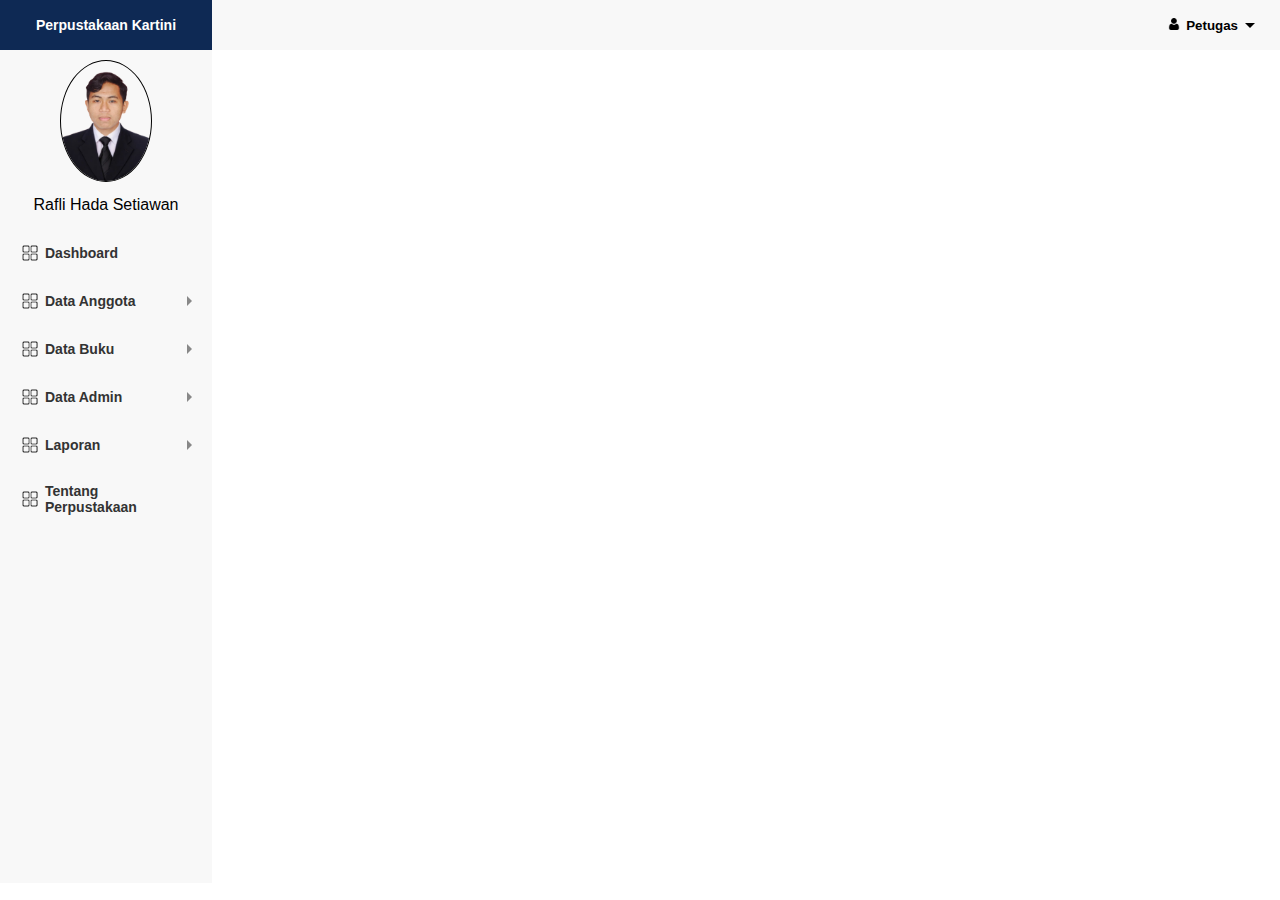
==== admin/index.html @ 60ef7324 "add more features" ====
<!DOCTYPE html>
<html lang="en">
  <head>
    <meta charset="UTF-8" />
    <meta name="viewport" content="width=device-width, initial-scale=1.0" />
    <title>Perpustakaan Kartini - Admin</title>
    <link rel="stylesheet" href="../css/style.css" />
  </head>
  <body>
    <!-- START NAVBAR -->
    <div class="navbar">
      <div class="wrapper">
        <div class="logo"><a href="/">Perpustakaan Kartini</a></div>
        
        <div class="toggle-icon" onclick="toggleSidebar()"></div>
        <div class="icon">
          <div class="dropdown">
            <button class="mainmenubtn" onclick="toggleDropdown()">
              <img
                src="/assets/icon/user.png"
                style="width: 12px; height: 12px; display: flex"
                alt="Petugas Icon"
                class="icon-petugas" />
              Petugas
            </button>
            <div class="dropdown-child" id="submenu">
              <h4>Profil</h4>
              <a href="/"
                ><img
                  src="/assets/icon/user.png"
                  style="width: 12px; height: 12px" />Profile</a
              >
              <a href="/"
                ><img
                  src="/assets/icon/power-off.png"
                  style="width: 12px; height: 12px" />Logout</a
              >
            </div>
          </div>
        </div>
      </div>
    </div>
    <!-- END NAVBAR -->

    <div class="main-admin">
      <div class="sidebar">
        <div class="menu-admin-person">
          <img
            src="/assets/pictures/profile/FOTO_FORMAL-noBG.png"
            style="
              width: 90px;
              height: 120px;
              border: 1px solid black;
              border-radius: 50%;
            "
            alt="Petugas Icon" />
          <p style="padding-top: 10px">Rafli Hada Setiawan</p>
        </div>
        <ul class="menu-admin">
          <li class="menu-dropdown">
            <a
              href="index.html"
              class="menu-admin-active dropdown-toggle no-caret">
              <img src="/assets/icon/dashboard.png" alt="Dashboard Icon" />
              Dashboard
            </a>
          </li>
          <li class="menu-dropdown">
            <a href="#" class="menu-admin-active dropdown-toggle">
              <img src="/assets/icon/dashboard.png" alt="Dashboard Icon" />
              Data Anggota
              <span class="caret"></span>
              <ul class="submenu">
                <li><a href="data-anggota.html">Data Anggota</a></li>
                <li><a href="input-anggota.html">Tambah Anggota</a></li>
              </ul>
            </a>
          </li>
          <li class="menu-dropdown">
            <a href="#" class="menu-admin-active dropdown-toggle">
              <img src="/assets/icon/dashboard.png" alt="Dashboard Icon" />
              Data Buku
              <span class="caret"></span>
              <ul class="submenu">
                <li><a href="data-buku.html">Data Buku</a></li>
                <li><a href="input-buku.html">Tambah Buku</a></li>
              </ul>
            </a>
          </li>
          <li class="menu-dropdown">
            <a href="#" class="menu-admin-active dropdown-toggle">
              <img src="/assets/icon/dashboard.png" alt="Dashboard Icon" />
              Data Admin
              <span class="caret"></span>
              <ul class="submenu">
                <li><a href="data-admin.html">Data Admin</a></li>
                <li><a href="input-admin.html">Tambah Admin</a></li>
              </ul>
            </a>
          </li>
          <li class="menu-dropdown">
            <a href="#" class="menu-admin-active dropdown-toggle">
              <img src="/assets/icon/dashboard.png" alt="Dashboard Icon" />
              Laporan
              <span class="caret"></span>
              <ul class="submenu">
                <li><a href="laporan-admin.html">Laporan Anggota</a></li>
                <li><a href="laporan-buku.html">Laporan Buku</a></li>
              </ul>
            </a>
          </li>
          <li class="menu-dropdown">
            <a href="about" class="menu-admin-active dropdown-toggle no-caret">
              <img src="/assets/icon/dashboard.png" alt="Dashboard Icon" />
              Tentang Perpustakaan
            </a>
          </li>
        </ul>
      </div>
    </div>

    <script>
      function toggleDropdown() {
        var submenu = document.getElementById("submenu");
        if (submenu.style.display === "block") {
          submenu.style.display = "none";
        } else {
          submenu.style.display = "block";
        }
      }

      function toggleSidebar() {
        var sidebar = document.querySelector(".sidebar");
        sidebar.style.display =
          sidebar.style.display === "none" ? "block" : "none";
      }
    </script>
  </body>
</html>
---- css/style.css ----
* {
  text-decoration: none;
  margin: 0;
  padding: 0;
}

html {
  font-family: Arial, Helvetica, sans-serif;
}

/* START INDEX.HTML - HALAMAN AWAL  */

/* START NAVBAR */
.navbar {
  background-color: #f8f8f8;
  /* padding: 10px; */
}

.icon {
  display: flex;
  justify-content: space-between;
  align-items: center;
  margin: 0 15px 0 15px;
  gap: 10px;
}

.icon a {
  display: inline-block;
  /* margin-right: 10px; */
  margin: 10px;
}

.icon a:hover {
  transition: transform 0.3s ease;
  transform: scale(1.2);
}

.icon img {
  width: 20px;
  height: 20px;
}

.mainmenubtn {
  background-color: #f8f8f8;
  color: black;
  border: none;
  cursor: pointer;
  height: 50px;
  min-width: 80px;
  padding: 0 20px;
  font-weight: bold;
  position: relative;
  padding-right: 27px;
  border-radius: 5px;
}

.mainmenubtn::after {
  content: "";
  position: absolute;
  top: calc(50% - 2px);
  right: 10px;
  border-style: solid;
  border-width: 5px 5px 0 5px;
  border-color: #000000 transparent transparent transparent;
}

.mainmenubtn:hover {
  background-color: #9ec3ff
}

.icon-petugas {
  position: absolute;
  left: 2px;
  top: 48%;
  transform: translateY(-50%);
}

.dropdown {
  position: relative;
  display: inline-block;
}

.dropdown-child::before {
  content: "";
  margin-top: -10px;
  position: absolute;
  top: -9px;
  right: 10px;
  border-width: 10px;
  border-style: solid;
  border-color: transparent transparent white transparent;
  z-index: 1;
}

.dropdown-child {
  display: none;
  position: absolute;
  margin-top: 2px;
  right: 0;
  background-color: white;
  min-width: 200px;
  border: 1px solid rgb(212, 212, 212);
  border-radius: 5px;
  box-shadow: 0 0 5px rgba(0, 0, 0, 0.2);
}

.dropdown-child h4 {
  font-weight: 100;
  text-align: center;
  /* margin: 10px; */
  border-bottom: 1px solid black;
  padding: 7px 0;
}

.dropdown-child a {
  padding: 5px;
  text-decoration: none;
  display: flex;
  justify-content: space-between;
  color: black;
  flex-direction: row-reverse;
  align-items: center;
  /* border-bottom: 1px solid black; */
}

.dropdown-child a:hover {
  transform: none;
  background-color: #c7dcff;
  color: black;
  border-radius: 5px;
  font-weight: bold;
}

.wrapper {
  display: flex;
  justify-content: space-between;
  align-items: center;
}

.logo {
  font-weight: bold;
  font-size: 18px;
  width: 15%;
  padding: 0 10px;
  height: 50px;
  background-color: #0e2954;
  color: white;
  display: flex;
  justify-content: center;
  align-items: center;
}

.logo a {
  text-decoration: none;
  color: white;
}

.menu {
  float: right;
  width: 70%;
}

.menu ul {
  list-style: none;
  display: flex;
  font-weight: bold;
}

.menu ul li {
  /* margin-left: 10px; */
  margin: 0 10px 0 10px;
}

@media (max-width: 600px) {
  .navbar {
    padding: 10px;
  }

  .wrapper {
    justify-content: space-between;
  }

  .menu {
    display: none;
  }

  .logo {
    width: 50%;
    text-align: center;
    border-radius: 5px;
  }

  .icon {
    display: block;
  }

  .icon a {
    margin-right: 10px;
  }

  .container-right {
    width: 100%;
    margin-bottom: 20px;
  }

  .container-left {
    width: 80%;
  }
}

/* END NAVBAR */

/* START MAIN */

.main {
  display: flex;
  justify-content: center;
  align-items: flex-start;
  height: 599px;
}

.content {
  text-align: center;
  margin-top: 150px;
}

.content h2 {
  margin-top: 20px;
}

.main-list {
  display: flex;
  justify-content: center;
  align-items: center;
  margin-top: 40px;
  gap: 30px;
}

.tombol-main-list {
  font-weight: 550;
  margin: 0 10px;
  width: 120px;
  height: 45px;
  border-radius: 10px;
  background-color: #1d5b79;
  color: white;
  border: none;
  display: flex;
  align-items: center;
  justify-content: center;
}

.tombol-main-list:hover {
  cursor: pointer;
  background-color: #3291c0;
  transition: transform 0.3s ease;
  transform: scale(1.05);
}

/* END MAIN */

/* START FOTBAR */

.fotbar {
  position: relative;
  bottom: 0;
  left: 0;
  right: 0;
  height: 10vh;
  background-color: #0e2954;
  color: white;
  padding: 10px 20px;
}

.fotbar p,
a {
  margin: 9px 0 9px 0;
  font-size: 14px;
  color: white;
}

.fotbar img {
  margin-right: 10px;
}

/* END FOTBAR */

/* END INDEX.HTML - HALAMAN AWAL */

.main-absensi {
  /* flex: 1; */
  padding: 20px;
  /* background-color: #f5f5f5; */
}

.main-absensi-top {
  display: flex;
  justify-content: space-between;
  margin-bottom: 8px;
  min-height: 551px;
}

.main-absensi-top h3 {
  color: black;
  background-color: #dad7d7;
  /* width: 100%; */
  height: 45px;
  display: flex;
  align-items: center;
  justify-content: center;
  /* padding-left: 20px; */
}

.container-left {
  width: 71%;
  background-color: white;
}

.container-left table {
  width: 100%;
  border-collapse: collapse;
}

.container-left th {
  align-items: center;
  text-align: center;
}

.container-left th,
.container-left td {
  padding: 10px;
  border: 1px solid #ccc;
  /* border-bottom: 1px solid #ccc; */
}

.container-left th {
  background-color: #ffffff;
  font-weight: bold;
}

.container-left tbody tr:hover {
  background-color: #eaf2ff;
}

/* Tambahkan CSS lain sesuai kebutuhan Anda */

.container-right {
  width: 27%;
  /* padding: 0 20px 0 20px; */
  background-color: #ffffff;
}

.container-right form {
  display: grid;
  grid-template-columns: max-content 1fr;
  gap: 15px;
  padding: 0 20px 0 20px;
}

.container-right .form-group {
  display: contents;
}

.container-right label {
  grid-column: 1;
  align-self: center;
}

.container-right input[type="text"],
.container-right input[type="time"],
.container-right input[type="date"] {
  grid-column: 2;
  /* width: 100%; */
  padding: 8px;
  border: 1px solid #ccc;
  border-radius: 4px;
}

.container-right button[type="submit"] {
  grid-column: span 2;
  padding: 10px 20px;
  background-color: #1d5b79;
  color: white;
  border: none;
  border-radius: 4px;
  cursor: pointer;
}

@media (max-width: 767px) {
  .main-absensi-top {
    flex-direction: column;
    /* width: 550px */
  }

  .main-absensi-top h3 {
    width: 143%;
  }

  .container-right {
    width: 100%;
    margin-bottom: 20px;
    order: 1;
    padding-bottom: 16px;
  }

  .container-left {
    width: 100%;
    order: 2;
  }
}

.content-login {
  display: flex;
  justify-content: center;
}

.form-group-login {
  margin-top: 10px;
}

.input-icon {
  display: flex;
  justify-content: center;
}

.input-icon .icon-login {
  padding: 10px;
  background-color: #f2f2f2;
  border: 1px solid #ccc;
  border-radius: 5px 0 0 5px;
}

.form-group-login label,
.form-group-login input[type="text"],
.form-group-login input[type="email"],
.form-group-login input[type="password"],
.form-group-login select {
  flex: 1;
  padding: 10px;
  border: 1px solid #ccc;
  border-radius: 0 5px 5px 0;
  background-color: #ffffff;
}

.form-group-login input[type="text"]:focus,
.form-group-login input[type="email"]:focus,
.form-group-login input[type="password"]:focus {
  border-color: #007bff;
  border-width: 2px;
  outline: none;
  box-shadow: 0 0 5px rgba(0, 123, 255, 0.5);
}

.button-container {
  display: flex;
}

.button-container button {
  flex: 1;
  padding: 10px;
  border: none;
  border-radius: 4px;
  cursor: pointer;
  margin-top: 15px;
}

.login-button {
  background-color: #1d5b79;
  color: white;
  margin-right: 10px;
}

.login-button:hover {
  transition: ease 0.2s;
  background-color: #2d8ab8;
}

.signup-button {
  background-color: #f2b500;
  color: black;
}

.signup-button:hover {
  transition: ease 0.2s;
  background-color: #ffca2a;
}

.login-link {
  margin-top: 10px;
  text-align: right;
  font-size: 12px;
}

.login-link a {
  color: #1d5b79;
  text-decoration: none;
}

.login-link a:hover {
  text-decoration: underline;
  color: #004b70;
}

@media (max-width: 768px) {
  .table-container {
    display: block;
    overflow-x: auto;
  }
  
  .table-container table {
    width: 100%;
    white-space: nowrap;
  }
  .main-data-top {
    max-width: 100%;
  }

  .toggle-icon {
    width: 20px;
    height: 20px;
    background-image: url(/assets/icon/menu-burger.svg);
    background-repeat: no-repeat;
    background-size: cover;
    display: block;
    /* Tampilkan .toggle-icon hanya pada mode mobile */
  }
}

@media (min-width: 768px) {
  .toggle-icon {
    display: none; /* Sembunyikan .toggle-icon pada mode web */
  }
}

.navbar-mobile {
  height: 40px;
  display: flex;
  align-items: center;
  background-color: red;
}

.sidebar {
  width: 15%;
  display: block;
  background-color: #f8f8f8;
  min-height: 92.6vh;
  padding: 0 10px;
}

.menu-admin {
  list-style-type: none;
  padding: 0;
  margin: 0;
}

.menu-admin-person {
  padding: 10px 0;
  text-align: center;
}

.menu-admin li {
  margin: 10px;
  /* border-bottom: 1px solid #ccc; */
  display: flex;
  align-items: center;
}

.menu-admin li a {
  text-decoration: none;
  color: #333;
  display: flex;
  align-items: center;
}

.menu-admin-active {
  font-size: 14px;
  font-weight: 600;
  color: black;
}

.dropdown-toggle img {
  width: 20px;
  height: 20px;
  padding-right: 5px;
}

.menu-admin li:hover {
  background-color: #eaf2ff;
  cursor: pointer;
}

.menu-dropdown {
  position: relative;
}

.menu-dropdown > .submenu {
  display: none;
  position: absolute;
  top: 0;
  left: 100%;
  min-width: 150px;
  background-color: #f9f9f9;
  border: 1px solid #ccc;
  border-radius: 4px;
}

.menu-dropdown > a:after {
  content: "";
  display: inline-block;
  width: 0;
  height: 0;
  border-top: 5px solid transparent;
  border-bottom: 5px solid transparent;
  border-left: 5px solid #888;
  vertical-align: middle;
  transform: rotate(0deg);
  transition: transform 0.3s ease;
  position: absolute;
  right: 0;
}

.menu-dropdown > a.no-caret:after {
  display: none;
}

.menu-dropdown > a.collapsed:after {
  transform: rotate(-90deg);
}

.menu-dropdown:hover > .submenu {
  display: block;
}

.submenu li {
  padding: 5px 0;
}

.submenu li a {
  color: #333;
  text-decoration: none;
  padding-left: 5px;
}

.no-caret {
  display: none;
}

.main-wrapper {
  display: flex;
  gap: 20px;
}

.main-data {
  flex: 1;
  padding: 15px;
}

.main-data-top {
  margin-bottom: 8px;
  min-height: 551px;
}

.main-data-top h3 {
  /* width: 60%; */
  height: 45px;
  background-color: #dad7d7;
  display: flex;
  justify-content: center;
  align-items: center;
}

@media (min-width: 767px) {
  .container-input form {
    padding: 20px 100px 20px 100px;
  }
}
@media (max-width: 767px) {
  .navbar {
    flex-direction: column;
    align-items: center;
    justify-content: center;
  }

  .navbar .logo {
    order: 2;
  }

  .navbar .icon {
    order: 3;
  }

  .mainmenubtn {
    padding-right: 0;
  }
  .mainmenubtn::after {
    display: none;
  }

  .sidebar {
    position: fixed;
    display: none;
    width: 150px;
  }

  .main-wrapper {
    flex-direction: column;
  }

  .container-input form {
    padding: 20px;
  }
}

.container-input {
  width: 100%;
  /* padding: 0 20px 0 20px; */
  background-color: #ffffff;
  min-height: 50px;
  padding-bottom: 20px;
}

.container-input form {
  display: grid;
  grid-template-columns: max-content 1fr;
  gap: 15px;
}

.container-input .form-group {
  display: contents;
}

.container-input label {
  grid-column: 1;
  align-self: center;
}

.container-input input[type="text"],
.container-input input[type="email"],
.container-input input[type="time"],
.container-input input[type="date"] {
  grid-column: 2;
  /* width: 100%; */
  padding: 8px;
  border: 1px solid #ccc;
  /* border-radius: 4px; */
}

.container-input select {
  grid-column: 2;
  width: 100%;
  padding: 8px;
  border: 1px solid #ccc;
  border-radius: 4px;
  cursor: pointer;
  /* appearance: none; Untuk menghilangkan tampilan default dropdown pada beberapa browser */
}

.container-input button[type="submit"] {
  grid-column: span 2;
  padding: 10px 20px;
  background-color: #1d5b79;
  color: white;
  border: none;
  border-radius: 4px;
  cursor: pointer;
}

.container-input button[type="submit"]:hover,
.container-input button:hover {
  font-weight: bold;
}
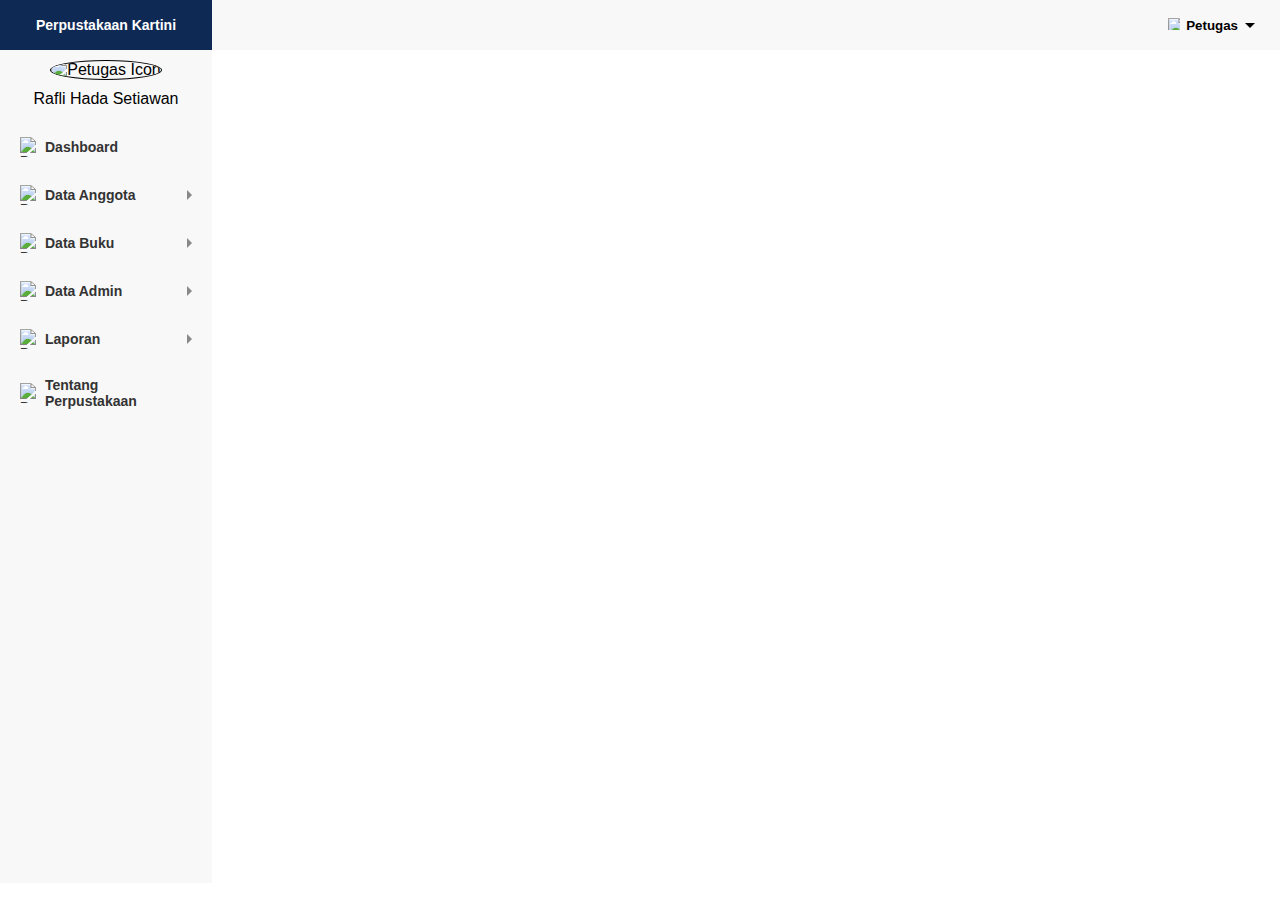
==== commit da95a055: "Fix Minor Again, huh!" ====
--- a/admin/index.html
+++ b/admin/index.html
@@ -10,30 +10,36 @@
     <!-- START NAVBAR -->
     <div class="navbar">
       <div class="wrapper">
-        <div class="logo"><a href="/">Perpustakaan Kartini</a></div>
-        
+        <div class="logo">
+          <a href="/">Perpustakaan Kartini</a>
+        </div>
+
         <div class="toggle-icon" onclick="toggleSidebar()"></div>
+        <!-- <div class="toggle-icon" onclick="toggleSidebar()"></div> -->
         <div class="icon">
           <div class="dropdown">
             <button class="mainmenubtn" onclick="toggleDropdown()">
               <img
-                src="/assets/icon/user.png"
+                src="./assets/icon/user.png"
                 style="width: 12px; height: 12px; display: flex"
                 alt="Petugas Icon"
-                class="icon-petugas" />
+                class="icon-petugas"
+              />
               Petugas
             </button>
             <div class="dropdown-child" id="submenu">
               <h4>Profil</h4>
               <a href="/"
                 ><img
-                  src="/assets/icon/user.png"
-                  style="width: 12px; height: 12px" />Profile</a
+                  src="./assets/icon/user.png"
+                  style="width: 12px; height: 12px"
+                />Profile</a
               >
               <a href="/"
                 ><img
-                  src="/assets/icon/power-off.png"
-                  style="width: 12px; height: 12px" />Logout</a
+                  src="./assets/icon/power-off.png"
+                  style="width: 12px; height: 12px"
+                />Logout</a
               >
             </div>
           </div>
@@ -46,7 +52,7 @@
       <div class="sidebar">
         <div class="menu-admin-person">
           <img
-            src="/assets/pictures/profile/FOTO_FORMAL-noBG.png"
+            src="./assets/pictures/profile/FOTO_FORMAL-noBG.png"
             style="
               width: 90px;
               height: 120px;
@@ -61,13 +67,13 @@
             <a
               href="index.html"
               class="menu-admin-active dropdown-toggle no-caret">
-              <img src="/assets/icon/dashboard.png" alt="Dashboard Icon" />
+              <img src="./assets/icon/dashboard.png" alt="Dashboard Icon" />
               Dashboard
             </a>
           </li>
           <li class="menu-dropdown">
             <a href="#" class="menu-admin-active dropdown-toggle">
-              <img src="/assets/icon/dashboard.png" alt="Dashboard Icon" />
+              <img src="./assets/icon/dashboard.png" alt="Dashboard Icon" />
               Data Anggota
               <span class="caret"></span>
               <ul class="submenu">
@@ -78,7 +84,7 @@
           </li>
           <li class="menu-dropdown">
             <a href="#" class="menu-admin-active dropdown-toggle">
-              <img src="/assets/icon/dashboard.png" alt="Dashboard Icon" />
+              <img src="./assets/icon/dashboard.png" alt="Dashboard Icon" />
               Data Buku
               <span class="caret"></span>
               <ul class="submenu">
@@ -89,7 +95,7 @@
           </li>
           <li class="menu-dropdown">
             <a href="#" class="menu-admin-active dropdown-toggle">
-              <img src="/assets/icon/dashboard.png" alt="Dashboard Icon" />
+              <img src="./assets/icon/dashboard.png" alt="Dashboard Icon" />
               Data Admin
               <span class="caret"></span>
               <ul class="submenu">
@@ -100,7 +106,7 @@
           </li>
           <li class="menu-dropdown">
             <a href="#" class="menu-admin-active dropdown-toggle">
-              <img src="/assets/icon/dashboard.png" alt="Dashboard Icon" />
+              <img src="./assets/icon/dashboard.png" alt="Dashboard Icon" />
               Laporan
               <span class="caret"></span>
               <ul class="submenu">
@@ -111,7 +117,7 @@
           </li>
           <li class="menu-dropdown">
             <a href="about" class="menu-admin-active dropdown-toggle no-caret">
-              <img src="/assets/icon/dashboard.png" alt="Dashboard Icon" />
+              <img src="./assets/icon/dashboard.png" alt="Dashboard Icon" />
               Tentang Perpustakaan
             </a>
           </li>
@@ -131,8 +137,21 @@
 
       function toggleSidebar() {
         var sidebar = document.querySelector(".sidebar");
-        sidebar.style.display =
-          sidebar.style.display === "none" ? "block" : "none";
+        var mainData = document.querySelector(".main-data");
+        var relative = document.querySelector(".relative");
+        if (sidebar.style.display === "none") {
+          sidebar.style.display = "block";
+          relative.style.position = "relative";
+          relative.style.zIndex = "-1";
+          relative.style.maxWidth = "48%"
+          mainData.classList.add("active"); // Menambahkan class "active" saat sidebar muncul
+        } else {
+          sidebar.style.display = "none";
+          relative.style.position = "static";
+          relative.style.zIndex = "1";
+          relative.style.maxWidth = "100%"
+          mainData.classList.remove("active"); // Menghapus class "active" saat sidebar disembunyikan
+        }
       }
     </script>
   </body>
--- a/css/style.css
+++ b/css/style.css
@@ -65,7 +65,7 @@
 }
 
 .mainmenubtn:hover {
-  background-color: #9ec3ff
+  background-color: #9ec3ff;
 }
 
 .icon-petugas {
@@ -102,6 +102,8 @@
   border: 1px solid rgb(212, 212, 212);
   border-radius: 5px;
   box-shadow: 0 0 5px rgba(0, 0, 0, 0.2);
+
+  z-index: 1;
 }
 
 .dropdown-child h4 {
@@ -252,7 +254,7 @@
 
 .tombol-main-list:hover {
   cursor: pointer;
-  background-color: #3291c0;
+  /* background-color: #3291c0; */
   transition: transform 0.3s ease;
   transform: scale(1.05);
 }
@@ -308,6 +310,7 @@
   display: flex;
   align-items: center;
   justify-content: center;
+  text-align: ce;
   /* padding-left: 20px; */
 }
 
@@ -342,7 +345,46 @@
   background-color: #eaf2ff;
 }
 
-/* Tambahkan CSS lain sesuai kebutuhan Anda */
+.input-search {
+  height: 4vh;
+  display: flex;
+  align-items: center;
+  padding: 10px 12px 10px 10px;
+  justify-content: flex-end;
+}
+.input-search-bt {
+  height: 25px;
+  display: flex;
+  position: absolute;
+}
+
+.input-search-bt input {
+  padding-left: 5px;
+  align-items: center;
+  display: flex;
+  justify-content: center;
+}
+
+.input-search img {
+  width: 20px;
+  height: 20px;
+  display: flex;
+}
+
+.input-search button:hover {
+  cursor: pointer;
+}
+
+.direct-data-anggota {
+  color: rgb(96, 96, 251);
+  font-family: Arial, Helvetica, sans-serif;
+  font-size: 17px;
+}
+
+.direct-data-anggota:hover {
+  color:rgb(28, 28, 221);
+  transition: ease .2s;
+}
 
 .container-right {
   width: 27%;
@@ -392,8 +434,12 @@
     /* width: 550px */
   }
 
+  .input-search {
+    padding-left: 42%;
+  }
+
   .main-absensi-top h3 {
-    width: 143%;
+    /* width: 143%; */
   }
 
   .container-right {
@@ -502,13 +548,11 @@
 }
 
 @media (max-width: 768px) {
-  .table-container {
-    display: block;
+  .table-swipe {
     overflow-x: auto;
   }
-  
+
   .table-container table {
-    width: 100%;
     white-space: nowrap;
   }
   .main-data-top {
@@ -516,12 +560,13 @@
   }
 
   .toggle-icon {
-    width: 20px;
-    height: 20px;
+    width: 27px;
+    height: 27px;
     background-image: url(/assets/icon/menu-burger.svg);
     background-repeat: no-repeat;
     background-size: cover;
     display: block;
+    margin-left: 5px;
     /* Tampilkan .toggle-icon hanya pada mode mobile */
   }
 }
@@ -647,12 +692,16 @@
 
 .main-wrapper {
   display: flex;
-  gap: 20px;
+  /* gap: 20px; */
 }
 
 .main-data {
   flex: 1;
   padding: 15px;
+}
+
+.active {
+  left: 200px;
 }
 
 .main-data-top {
@@ -699,7 +748,7 @@
   .sidebar {
     position: fixed;
     display: none;
-    width: 150px;
+    width: 180px;
   }
 
   .main-wrapper {
